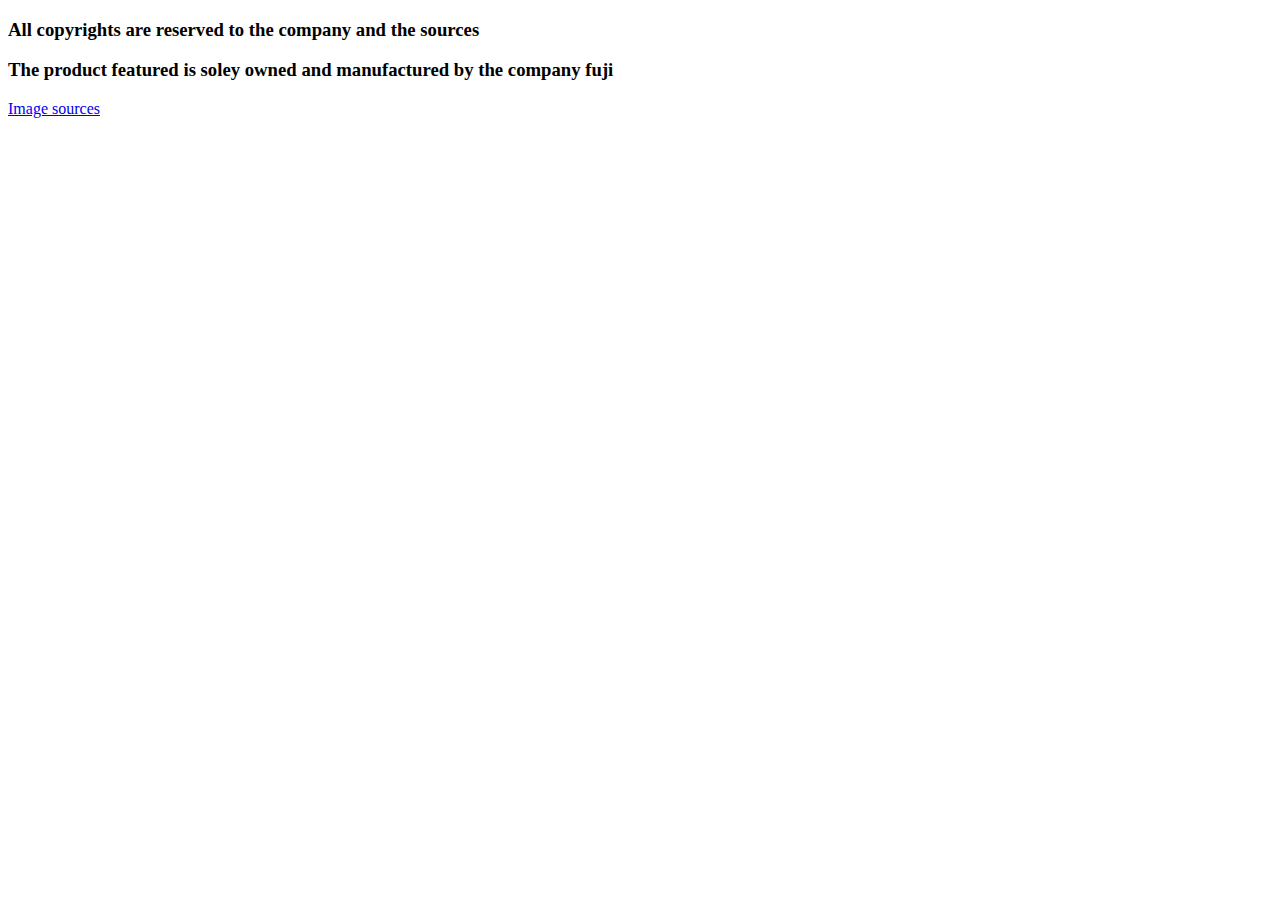
==== COPY.html @ af1e9530 "Add files via upload" ====
<!DOCTYPE html>
<html lang="en">

<head>
    <meta charset="UTF-8">
    <meta http-equiv="X-UA-Compatible" content="IE=edge">
    <meta name="viewport" content="width=device-width, initial-scale=1.0">
    <title>Document</title>
</head>

<body>
    <h3>All copyrights are reserved to the company and the sources </h3>
    <h3>The product featured is soley owned and manufactured by the company fuji</h3>
    <a href="https://www.bing.com/images/search?q=polaroid+camera&form=QBIR&first=1&tsc=ImageBasicHover">Image sources</a>
</body>

</html>
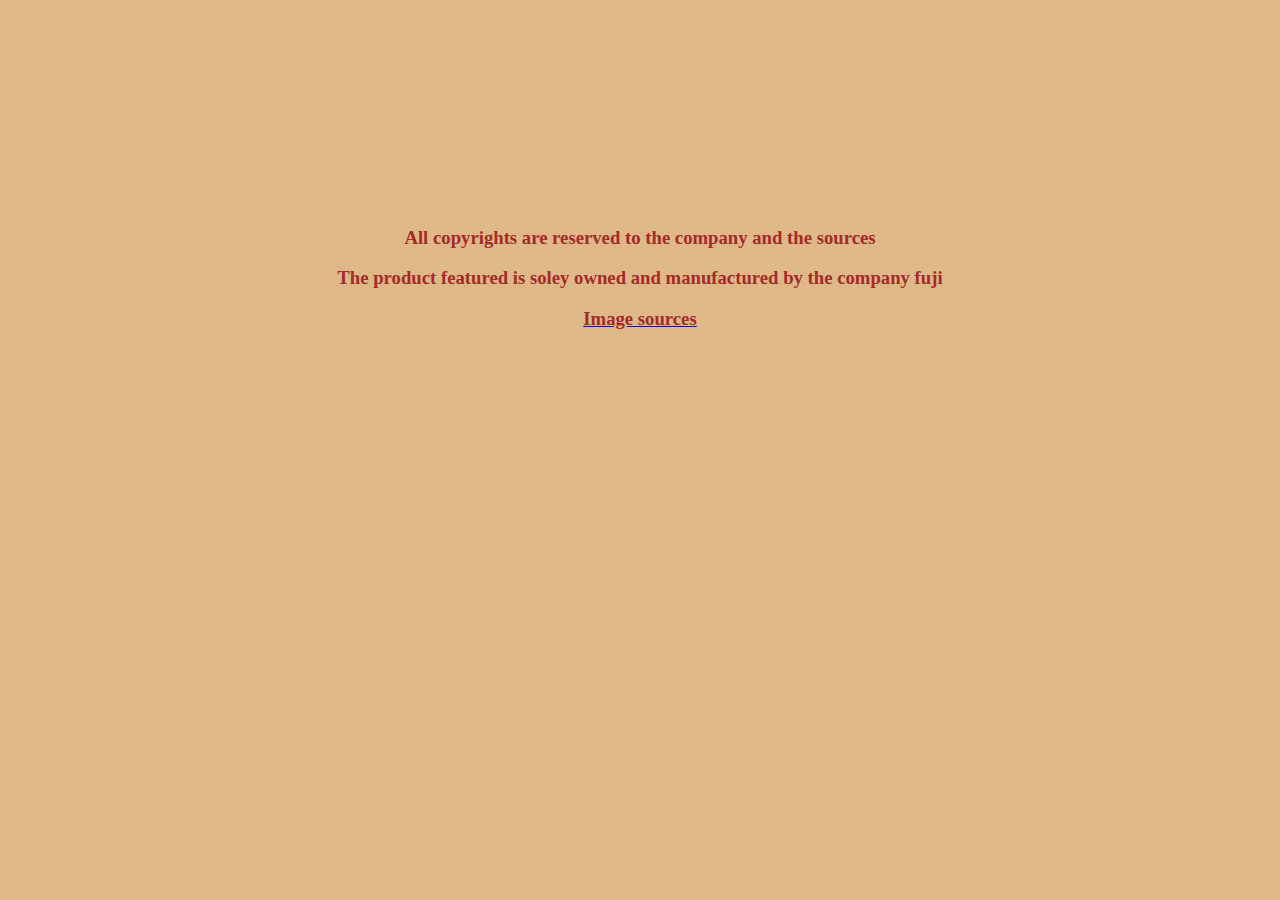
==== commit 5b94c617: "Add files via upload" ====
--- a/COPY.html
+++ b/COPY.html
@@ -7,11 +7,31 @@
     <meta name="viewport" content="width=device-width, initial-scale=1.0">
     <title>Document</title>
 </head>
+<style>
+    body {
+        background-color: burlywood;
+        background-size: 100%;
+    }
+    
+    .sp {
+        padding-top: 200px;
+    }
+    
+    h3 {
+        text-align: center;
+        color: brown;
+    }
+</style>
 
 <body>
-    <h3>All copyrights are reserved to the company and the sources </h3>
-    <h3>The product featured is soley owned and manufactured by the company fuji</h3>
-    <a href="https://www.bing.com/images/search?q=polaroid+camera&form=QBIR&first=1&tsc=ImageBasicHover">Image sources</a>
+    <div class="sp">
+        <h3>All copyrights are reserved to the company and the sources </h3>
+        <h3>The product featured is soley owned and manufactured by the company fuji</h3>
+        <a href="https://www.bing.com/images/search?q=polaroid+camera&form=QBIR&first=1&tsc=ImageBasicHover">
+            <h3>Image sources</h3>
+        </a>
+    </div>
+    </a>
 </body>
 
 </html>